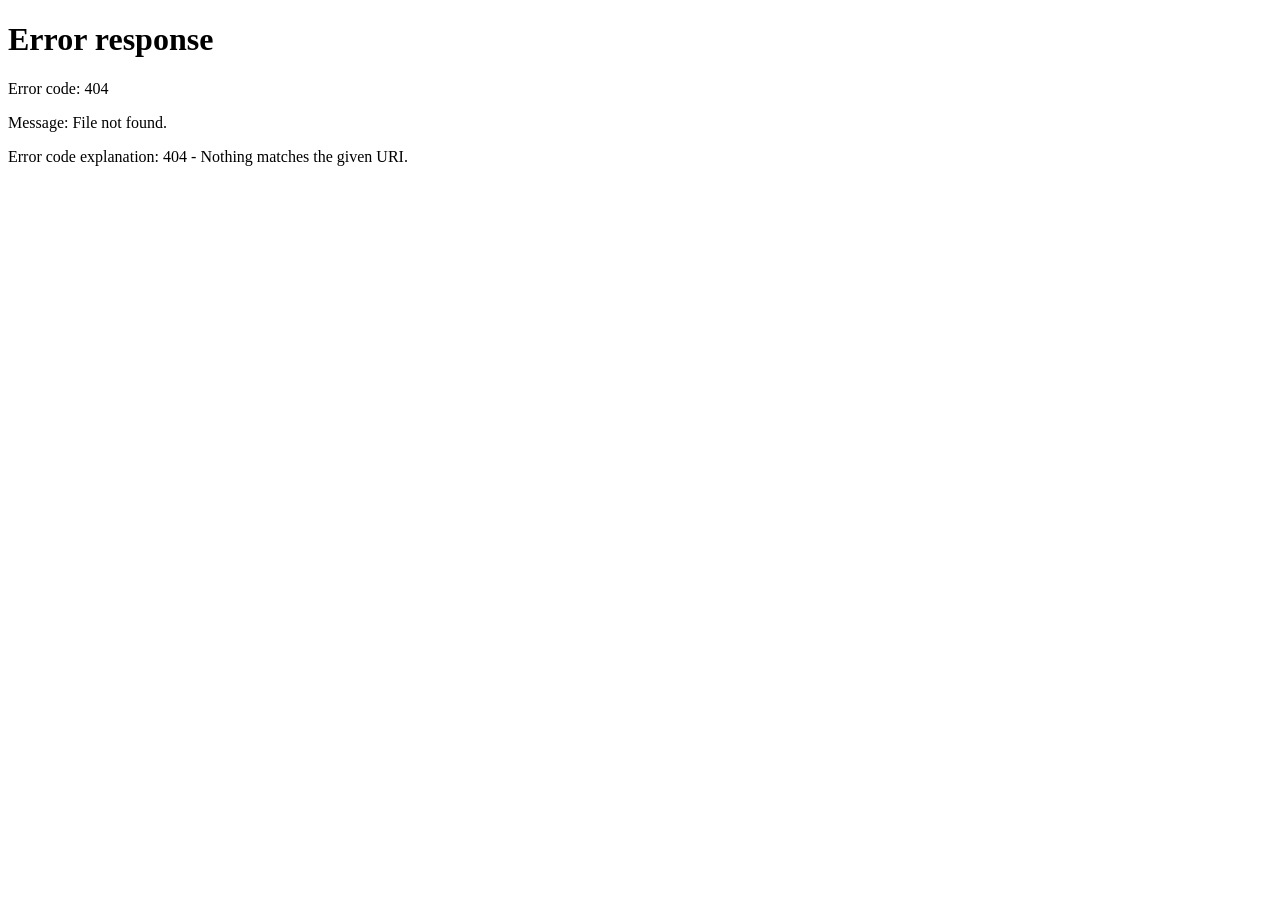
==== docs/demo/index.html @ 35041287 "Add demo redirect page for QR" ====
<!doctype html>
<html lang="en">
<head>
  <meta charset="utf-8" />
  <title>Smart Shabbat Clock – Demo</title>
  <!-- Replace the URL below with your final YouTube/Drive link -->
  <meta http-equiv="refresh" content="0; url=PUT_VIDEO_LINK_HERE" />
</head>
<body>
  <p>Redirecting to the demo video...</p>
  <p>If you are not redirected, <a href="PUT_VIDEO_LINK_HERE">click here</a>.</p>
</body>
</html>
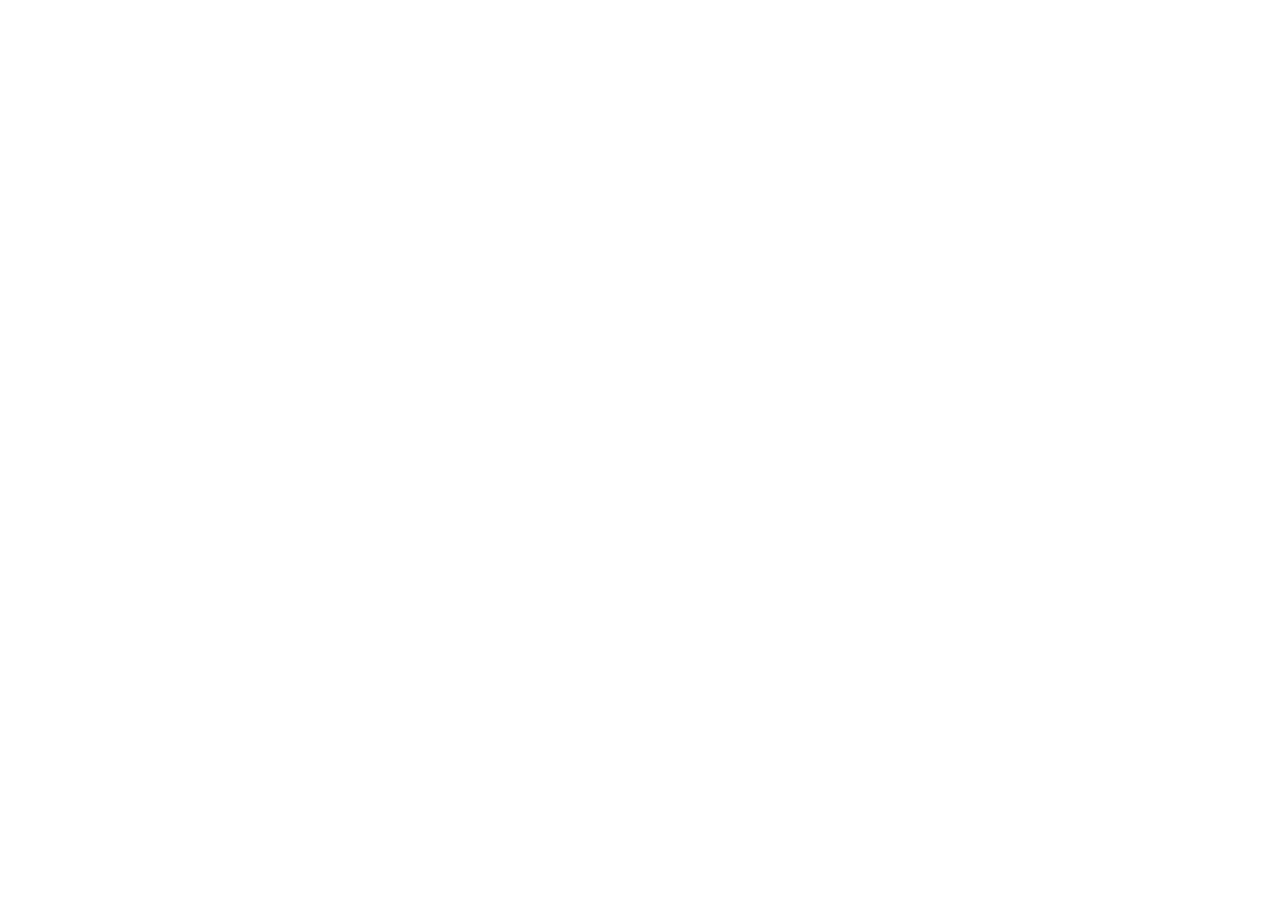
==== commit 7514cbb3: "Update video link in demo HTML file" ====
--- a/docs/demo/index.html
+++ b/docs/demo/index.html
@@ -4,10 +4,10 @@
   <meta charset="utf-8" />
   <title>Smart Shabbat Clock – Demo</title>
   <!-- Replace the URL below with your final YouTube/Drive link -->
-  <meta http-equiv="refresh" content="0; url=PUT_VIDEO_LINK_HERE" />
+  <meta http-equiv="refresh" content="0; url=https://youtube.com/shorts/kuyBU1jBy3k?feature=share" />
 </head>
 <body>
   <p>Redirecting to the demo video...</p>
-  <p>If you are not redirected, <a href="PUT_VIDEO_LINK_HERE">click here</a>.</p>
+  <p>If you are not redirected, <a href="https://youtube.com/shorts/kuyBU1jBy3k?feature=share">click here</a>.</p>
 </body>
 </html>
